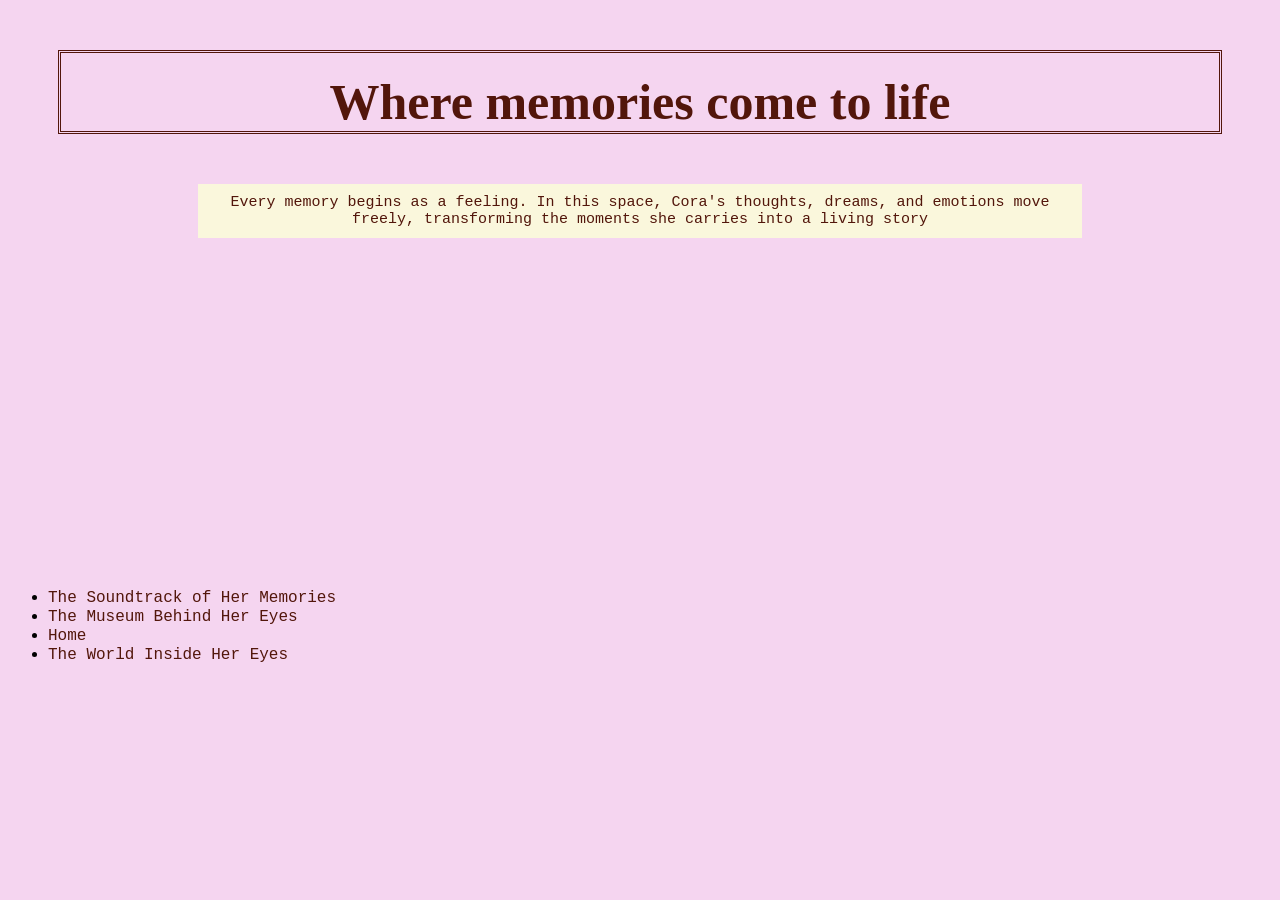
==== animation.html @ ff84b439 "Add files via upload" ====
<!DOCTYPE html>
 <html>
 <head>
 	<meta charset="utf-8">
 	<meta name="viewport" content="width=device-width, initial-scale=1">
 	<title>The World Inside Her Mind</title>
 	<link rel="stylesheet" type="text/css" href="styles.css">
 </head>
 <body>
  <h1>Where memories come to life</h1>
   <p>Every memory begins as a feeling. In this space, Cora's thoughts, dreams, and emotions move freely, transforming the moments she carries into a living story</p>
   <iframe width="560" height="315" src="https://www.youtube.com/embed/UZ9uyQI3pF0?si=uVpXdJefKVRNtR1o" title="YouTube video player" frameborder="0" allow="accelerometer; autoplay; clipboard-write; encrypted-media; gyroscope; picture-in-picture; web-share" referrerpolicy="strict-origin-when-cross-origin" allowfullscreen></iframe>
    <ul>
  	<li><a href="audio.html">The Soundtrack of Her Memories</a></li>
  	<li><a href="landscape.html">The Museum Behind Her Eyes</a></li>
  	<li> <a href="index.html">Home</a></li>
  	<li><a href="model.html">The World Inside Her Eyes</a></li>



  </ul>
 </body>
 </html>
---- styles.css ----
body{background-color: #F5D5F0;}
h1{color: #52160B; font-family: Lucida Handwriting;font-size: 50px; text-align: center; border-style: double; border-color: #52160B; padding-top: 20px; margin: 50px;}
p{color: #52160B; font-family: Courier; font-size:15px; text-align: center; background-color:#FAF7DC; margin-left: 15%; margin-right:15%; padding:10px; }
img{display: block; margin: auto; border-style: double; border-color: #52160B; padding:20px; border-width:10px} 
a{color: #52160B; text-decoration: none; font-family: Courier}
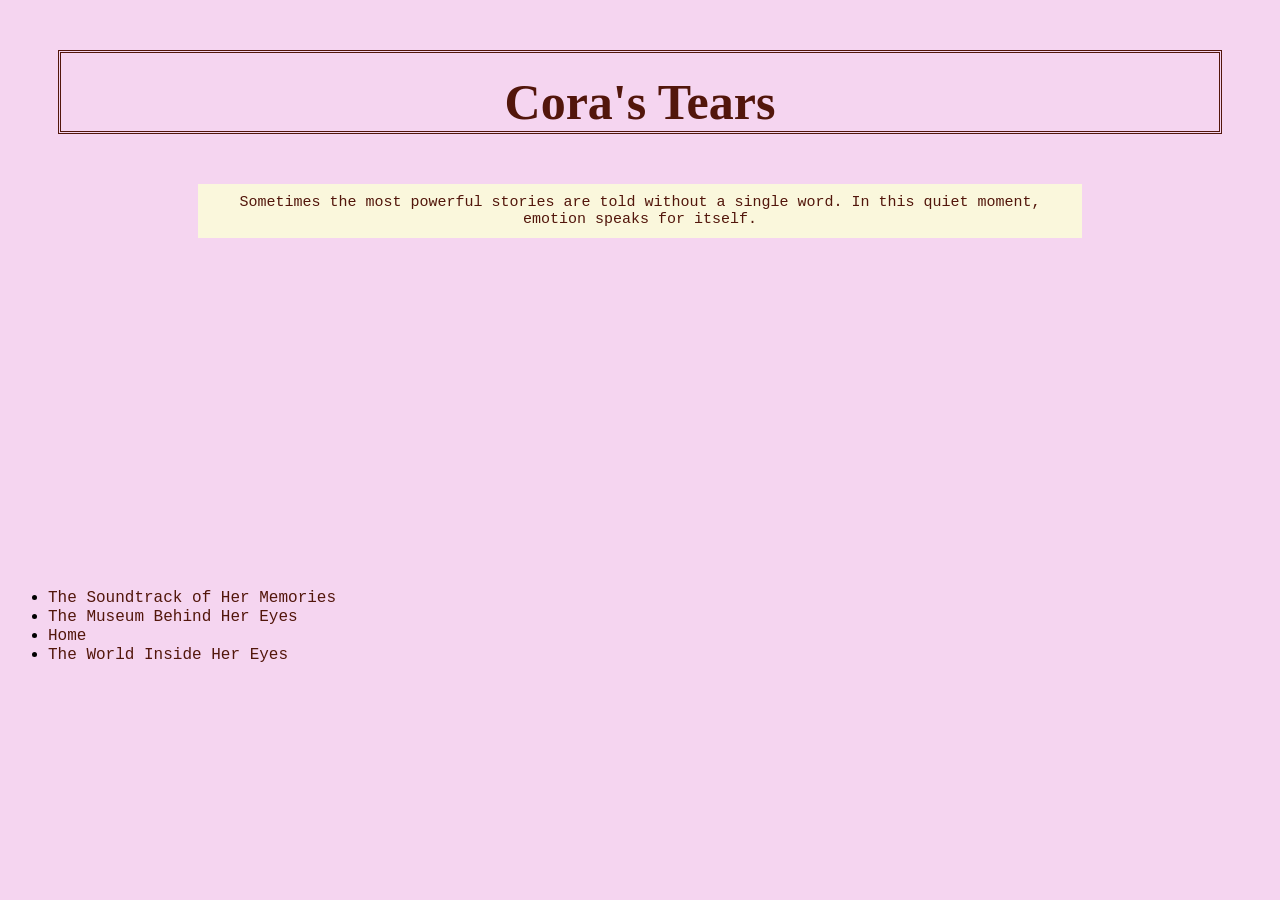
==== commit d7636912: "Update animation.html" ====
--- a/animation.html
+++ b/animation.html
@@ -7,9 +7,9 @@
  	<link rel="stylesheet" type="text/css" href="styles.css">
  </head>
  <body>
-  <h1>Where memories come to life</h1>
-   <p>Every memory begins as a feeling. In this space, Cora's thoughts, dreams, and emotions move freely, transforming the moments she carries into a living story</p>
-   <iframe width="560" height="315" src="https://www.youtube.com/embed/UZ9uyQI3pF0?si=uVpXdJefKVRNtR1o" title="YouTube video player" frameborder="0" allow="accelerometer; autoplay; clipboard-write; encrypted-media; gyroscope; picture-in-picture; web-share" referrerpolicy="strict-origin-when-cross-origin" allowfullscreen></iframe>
+  <h1>Cora's Tears</h1>
+   <p>Sometimes the most powerful stories are told without a single word. In this quiet moment, emotion speaks for itself.</p>
+  <iframe width="560" height="315" src="https://www.youtube.com/embed/t3hVaug2KnQ?si=aIfaYZg66AuH87ng" title="YouTube video player" frameborder="0" allow="accelerometer; autoplay; clipboard-write; encrypted-media; gyroscope; picture-in-picture; web-share" referrerpolicy="strict-origin-when-cross-origin" allowfullscreen></iframe>
     <ul>
   	<li><a href="audio.html">The Soundtrack of Her Memories</a></li>
   	<li><a href="landscape.html">The Museum Behind Her Eyes</a></li>
@@ -20,4 +20,4 @@
 
   </ul>
  </body>
- </html>+ </html>
